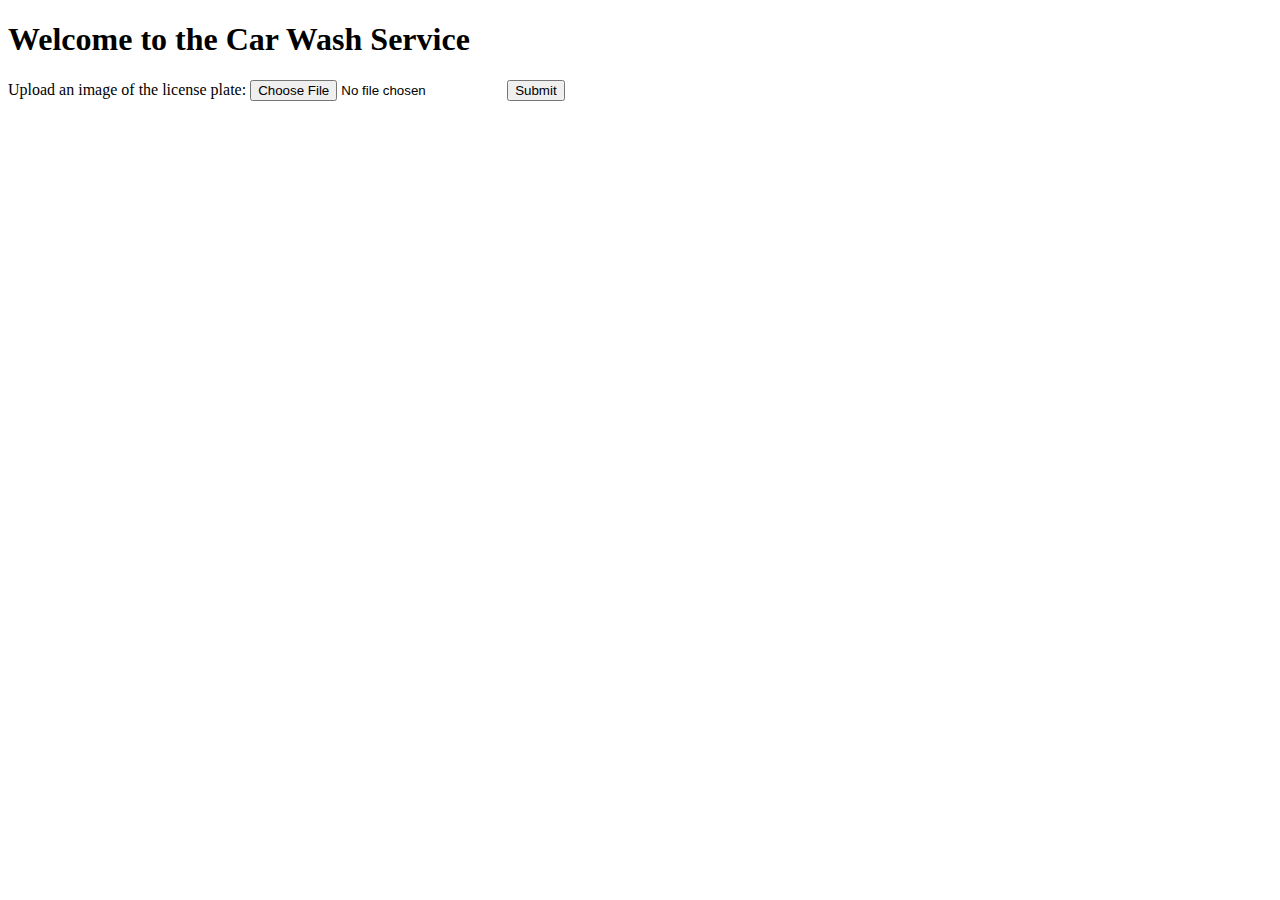
==== templates/index.html @ c57cb139 "first commit" ====
<!DOCTYPE html>
<html lang="en">

<head>
    <meta charset="UTF-8">
    <title>Car Wash App</title>
</head>

<body>
    <h1>Welcome to the Car Wash Service</h1>
    <form action="/" method="post" enctype="multipart/form-data">
        <label for="license_plate_image">Upload an image of the license plate:</label>
        <input type="file" id="license_plate_image" name="license_plate_image" required>
        <button type="submit">Submit</button>
    </form>
</body>

</html>
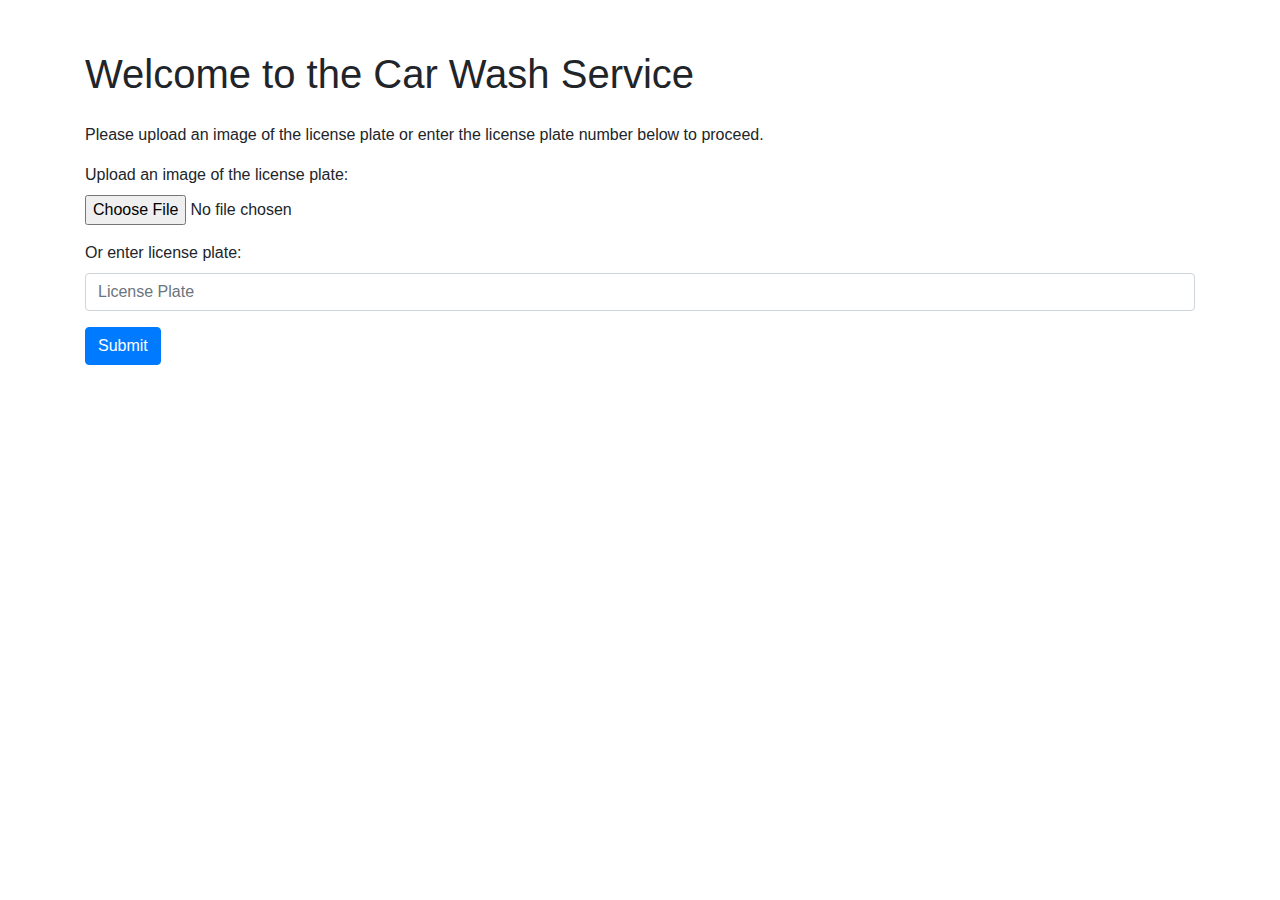
==== commit d46de5d3: "d" ====
--- a/templates/index.html
+++ b/templates/index.html
@@ -4,15 +4,41 @@
 <head>
     <meta charset="UTF-8">
     <title>Car Wash App</title>
+    <!-- Include Bootstrap for styling -->
+    <link rel="stylesheet" href="https://stackpath.bootstrapcdn.com/bootstrap/4.5.2/css/bootstrap.min.css">
+    <style>
+        .container {
+            margin-top: 50px;
+        }
+
+        h1 {
+            margin-bottom: 25px;
+        }
+    </style>
 </head>
 
 <body>
-    <h1>Welcome to the Car Wash Service</h1>
-    <form action="/" method="post" enctype="multipart/form-data">
-        <label for="license_plate_image">Upload an image of the license plate:</label>
-        <input type="file" id="license_plate_image" name="license_plate_image" required>
-        <button type="submit">Submit</button>
-    </form>
+    <div class="container">
+        <h1>Welcome to the Car Wash Service</h1>
+        <p>Please upload an image of the license plate or enter the license plate number below to proceed.</p>
+        <form action="/" method="post" enctype="multipart/form-data">
+            <div class="form-group">
+                <label for="license_plate_image">Upload an image of the license plate:</label>
+                <input type="file" id="license_plate_image" name="license_plate_image" class="form-control-file">
+            </div>
+            <!-- Added input for manual license plate entry as a fallback -->
+            <div class="form-group">
+                <label for="license_plate">Or enter license plate:</label>
+                <input type="text" id="license_plate" name="license_plate" class="form-control"
+                    placeholder="License Plate">
+            </div>
+            <button type="submit" class="btn btn-primary">Submit</button>
+        </form>
+    </div>
+    <!-- Include Bootstrap JS and its dependencies -->
+    <script src="https://code.jquery.com/jquery-3.5.1.slim.min.js"></script>
+    <script src="https://cdn.jsdelivr.net/npm/@popperjs/core@2.5.3/dist/umd/popper.min.js"></script>
+    <script src="https://stackpath.bootstrapcdn.com/bootstrap/4.5.2/js/bootstrap.min.js"></script>
 </body>
 
 </html>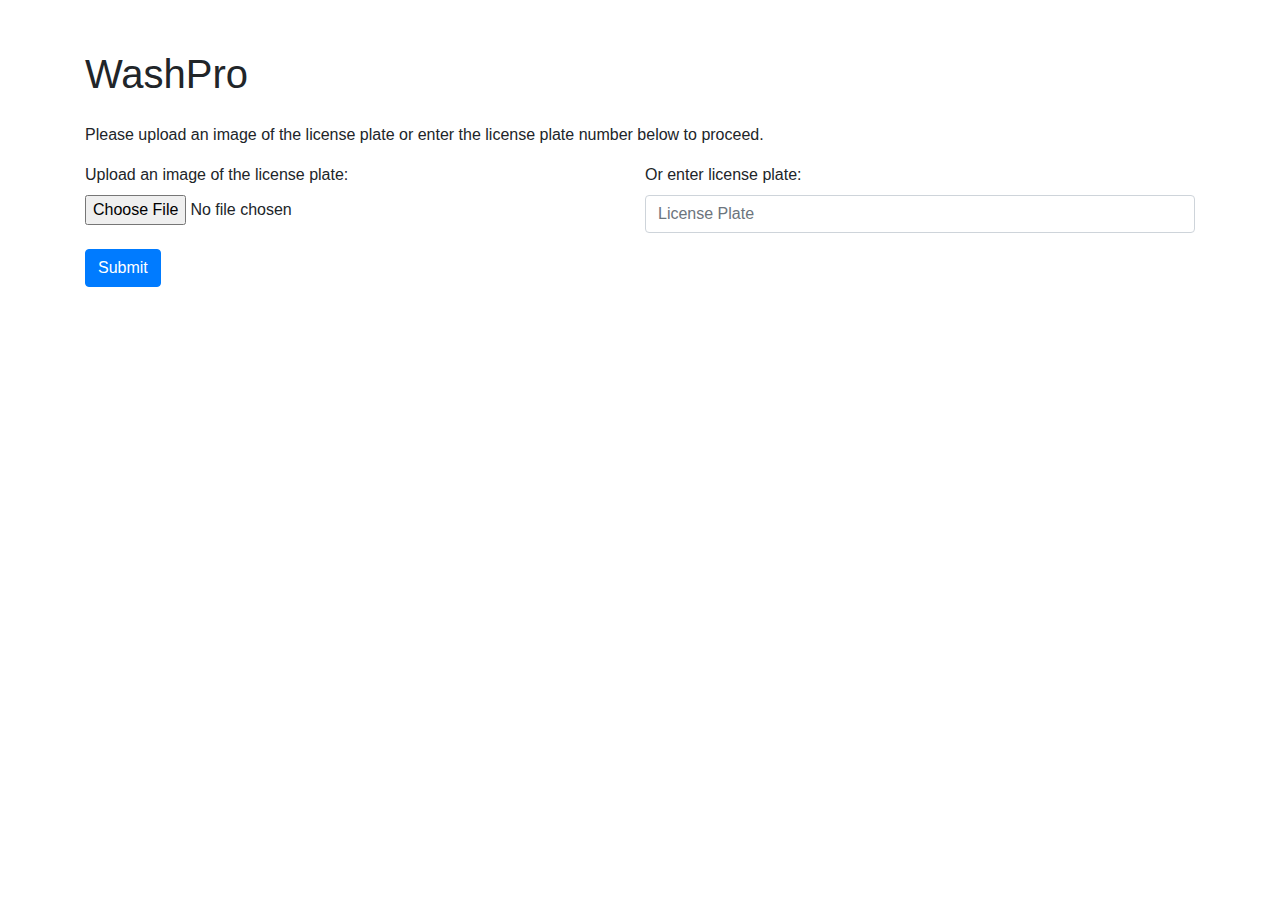
==== commit 1253859c: "hi" ====
--- a/templates/index.html
+++ b/templates/index.html
@@ -3,8 +3,9 @@
 
 <head>
     <meta charset="UTF-8">
+    <meta name="viewport" content="width=device-width, initial-scale=1.0">
+    <!-- Ensure proper scaling on mobile devices -->
     <title>Car Wash App</title>
-    <!-- Include Bootstrap for styling -->
     <link rel="stylesheet" href="https://stackpath.bootstrapcdn.com/bootstrap/4.5.2/css/bootstrap.min.css">
     <style>
         .container {
@@ -19,23 +20,23 @@
 
 <body>
     <div class="container">
-        <h1>Welcome to the Car Wash Service</h1>
+        <h1>WashPro</h1>
         <p>Please upload an image of the license plate or enter the license plate number below to proceed.</p>
         <form action="/" method="post" enctype="multipart/form-data">
-            <div class="form-group">
-                <label for="license_plate_image">Upload an image of the license plate:</label>
-                <input type="file" id="license_plate_image" name="license_plate_image" class="form-control-file">
-            </div>
-            <!-- Added input for manual license plate entry as a fallback -->
-            <div class="form-group">
-                <label for="license_plate">Or enter license plate:</label>
-                <input type="text" id="license_plate" name="license_plate" class="form-control"
-                    placeholder="License Plate">
+            <div class="form-row">
+                <div class="form-group col-md-6">
+                    <label for="license_plate_image">Upload an image of the license plate:</label>
+                    <input type="file" id="license_plate_image" name="license_plate_image" class="form-control-file">
+                </div>
+                <div class="form-group col-md-6">
+                    <label for="license_plate">Or enter license plate:</label>
+                    <input type="text" id="license_plate" name="license_plate" class="form-control"
+                        placeholder="License Plate">
+                </div>
             </div>
             <button type="submit" class="btn btn-primary">Submit</button>
         </form>
     </div>
-    <!-- Include Bootstrap JS and its dependencies -->
     <script src="https://code.jquery.com/jquery-3.5.1.slim.min.js"></script>
     <script src="https://cdn.jsdelivr.net/npm/@popperjs/core@2.5.3/dist/umd/popper.min.js"></script>
     <script src="https://stackpath.bootstrapcdn.com/bootstrap/4.5.2/js/bootstrap.min.js"></script>
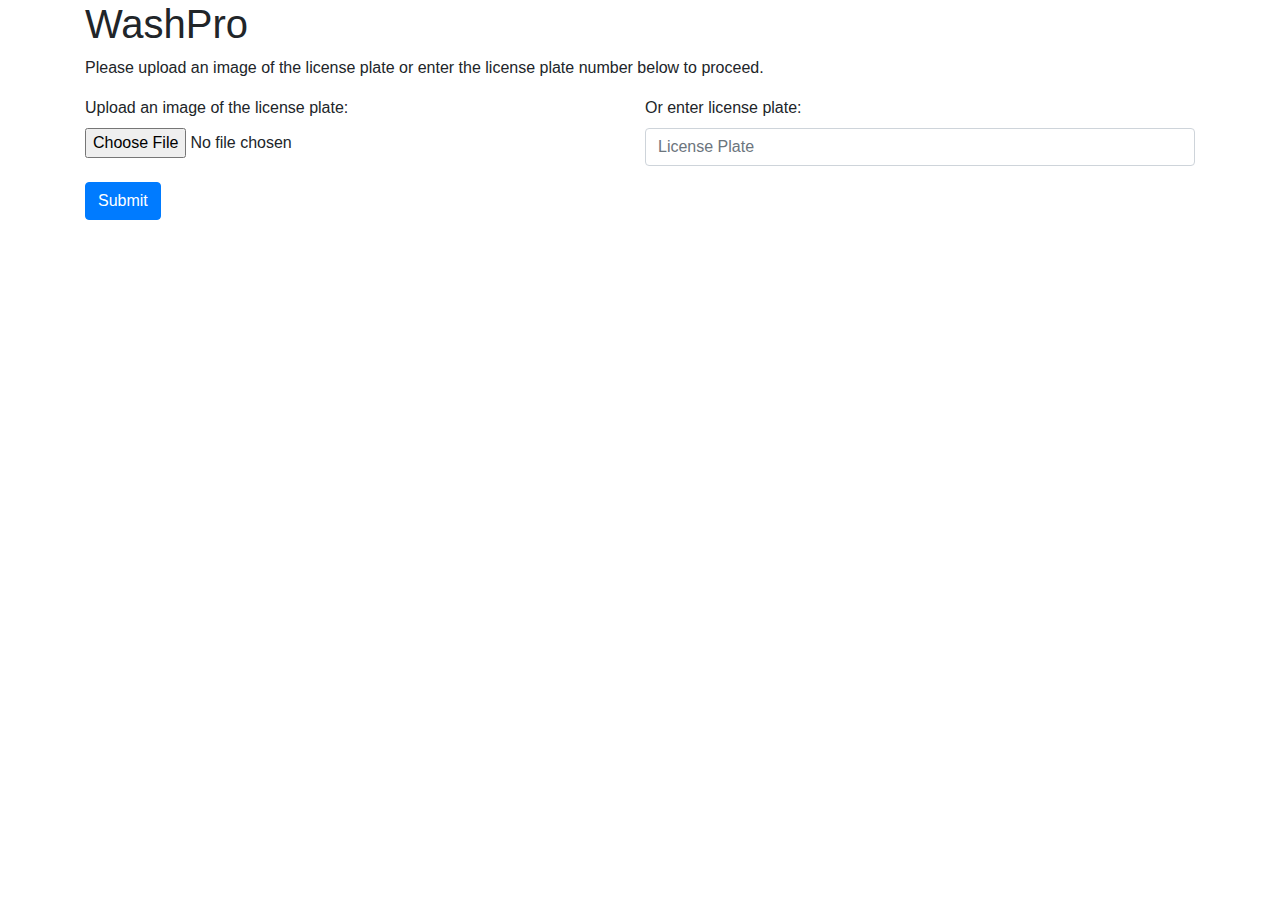
==== commit d3067731: "d" ====
--- a/templates/index.html
+++ b/templates/index.html
@@ -7,16 +7,8 @@
     <!-- Ensure proper scaling on mobile devices -->
     <title>Car Wash App</title>
     <link rel="stylesheet" href="https://stackpath.bootstrapcdn.com/bootstrap/4.5.2/css/bootstrap.min.css">
-    <style>
-        .container {
-            margin-top: 50px;
-        }
-
-        h1 {
-            margin-bottom: 25px;
-        }
-    </style>
-</head>
+    <link rel="stylesheet" href="static/css/style.css">
+    </head>
 
 <body>
     <div class="container">
